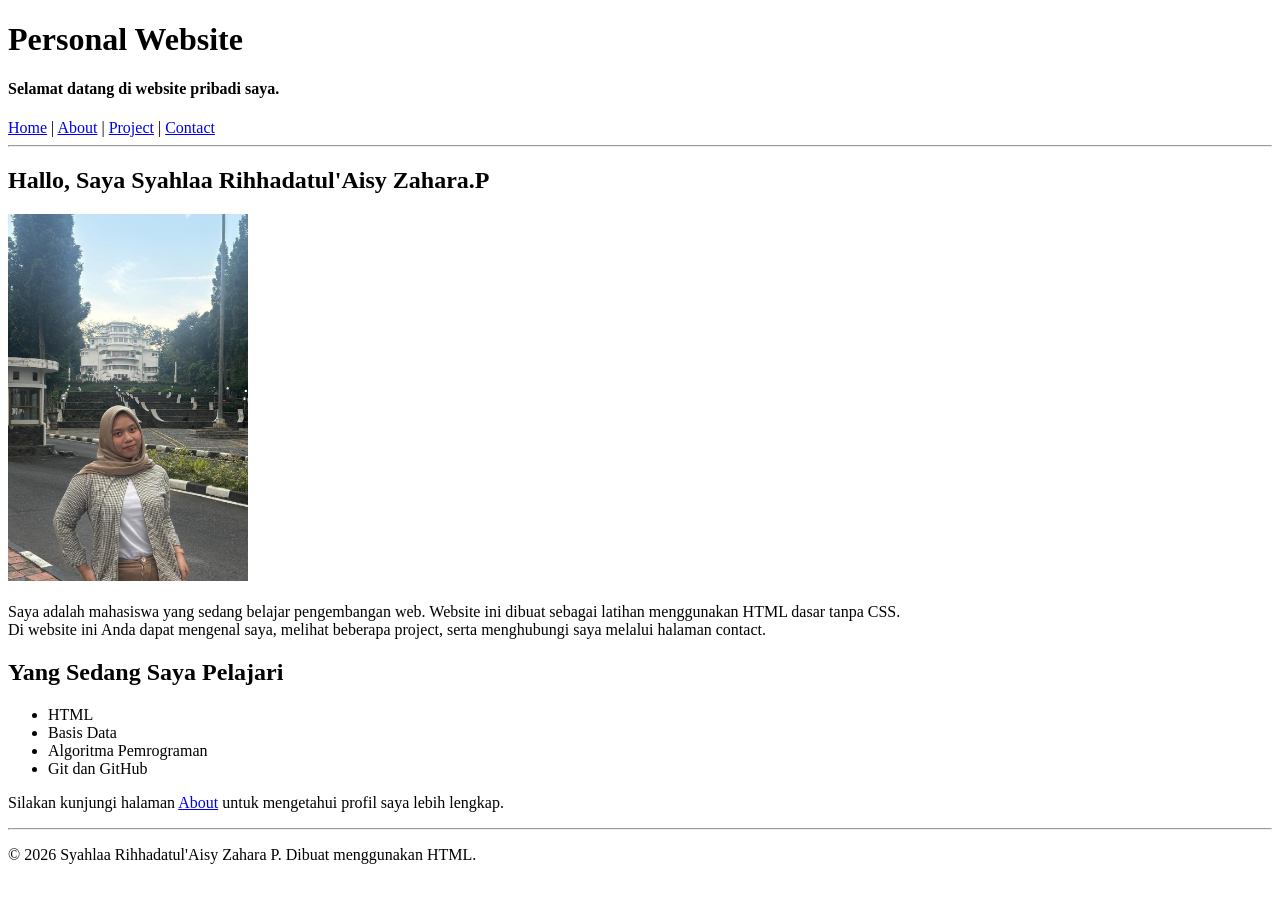
==== index.html @ 9e5db566 "commit pertama tgl 99/9/26" ====
<!doctype html>
  <html lang="id">
    <head>
      <meta charset="UTF-8" />
      <title>Personal Website</title>
      <h1>Personal Website</h1>
    </head>
    <body>
      <h4>Selamat datang di website pribadi saya.</h4>
      <nav>
        <a href="Home.html">Home</a> | <a href="About.html">About</a> |
        <a href="Project.html">Project</a> | <a href="Contact.html">Contact</a>
      </nav>
      <hr />
    </body>
  </html>

  <!doctype html>
  <html lang="id">
    <head>
      <meta charset="UTF-8" />
      <title>Personal Website</title>
    </head>
    <body>
      <h2>Hallo, Saya Syahlaa Rihhadatul'Aisy Zahara.P</h2>
      <img src="asset/aku.jpg.jpeg" alt="Poto profil mahasiswa" width="240" />
      <br />
      <br>
      Saya adalah mahasiswa yang sedang belajar pengembangan web. Website ini
      dibuat sebagai latihan menggunakan HTML dasar tanpa CSS.
      <br />
      Di website ini Anda dapat mengenal saya, melihat beberapa project, serta
      menghubungi saya melalui halaman contact.
    </body>
  </html>

  <!doctype html>
  <html lang="id">
    <head>
      <meta charset="UTF-8" />
      <title>Personal Website</title>
    </head>
    <body>
      <h2>Yang Sedang Saya Pelajari</h2>
      <ul>
        <li>HTML</li>
        <li>Basis Data</li>
        <li>Algoritma Pemrograman</li>
        <li>Git dan GitHub</li>
      </ul>

      <p>
        Silakan kunjungi halaman <a href="About.html">About</a> untuk mengetahui
        profil saya lebih lengkap.
      </p>

      <hr />
      <footer>
        <p>
          &copy; 2026 Syahlaa Rihhadatul'Aisy Zahara P. Dibuat menggunakan HTML.
        </p>
      </footer>
    </body>
  </html>
</html>
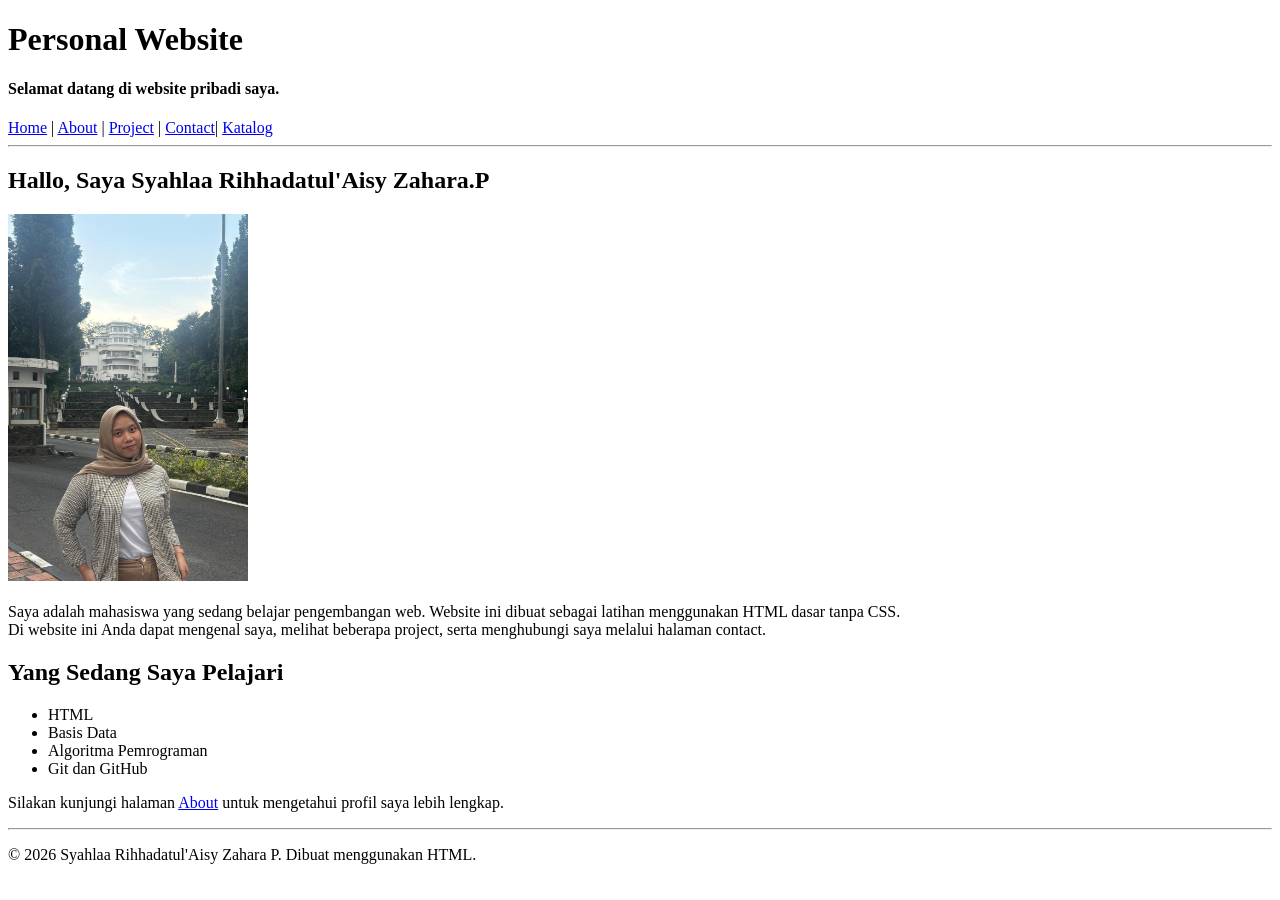
==== commit 3ccd61bf: "membuat tab katalog" ====
--- a/index.html
+++ b/index.html
@@ -8,8 +8,8 @@
     <body>
       <h4>Selamat datang di website pribadi saya.</h4>
       <nav>
-        <a href="Home.html">Home</a> | <a href="About.html">About</a> |
-        <a href="Project.html">Project</a> | <a href="Contact.html">Contact</a>
+        <a href="index.html">Home</a> | <a href="about.html">About</a> |
+        <a href="project.html">Project</a> | <a href="contact.html">Contact</a>| <a href="katalog.html">Katalog</a>
       </nav>
       <hr />
     </body>
@@ -50,7 +50,7 @@
       </ul>
 
       <p>
-        Silakan kunjungi halaman <a href="About.html">About</a> untuk mengetahui
+        Silakan kunjungi halaman <a href="about.html">About</a> untuk mengetahui
         profil saya lebih lengkap.
       </p>
 
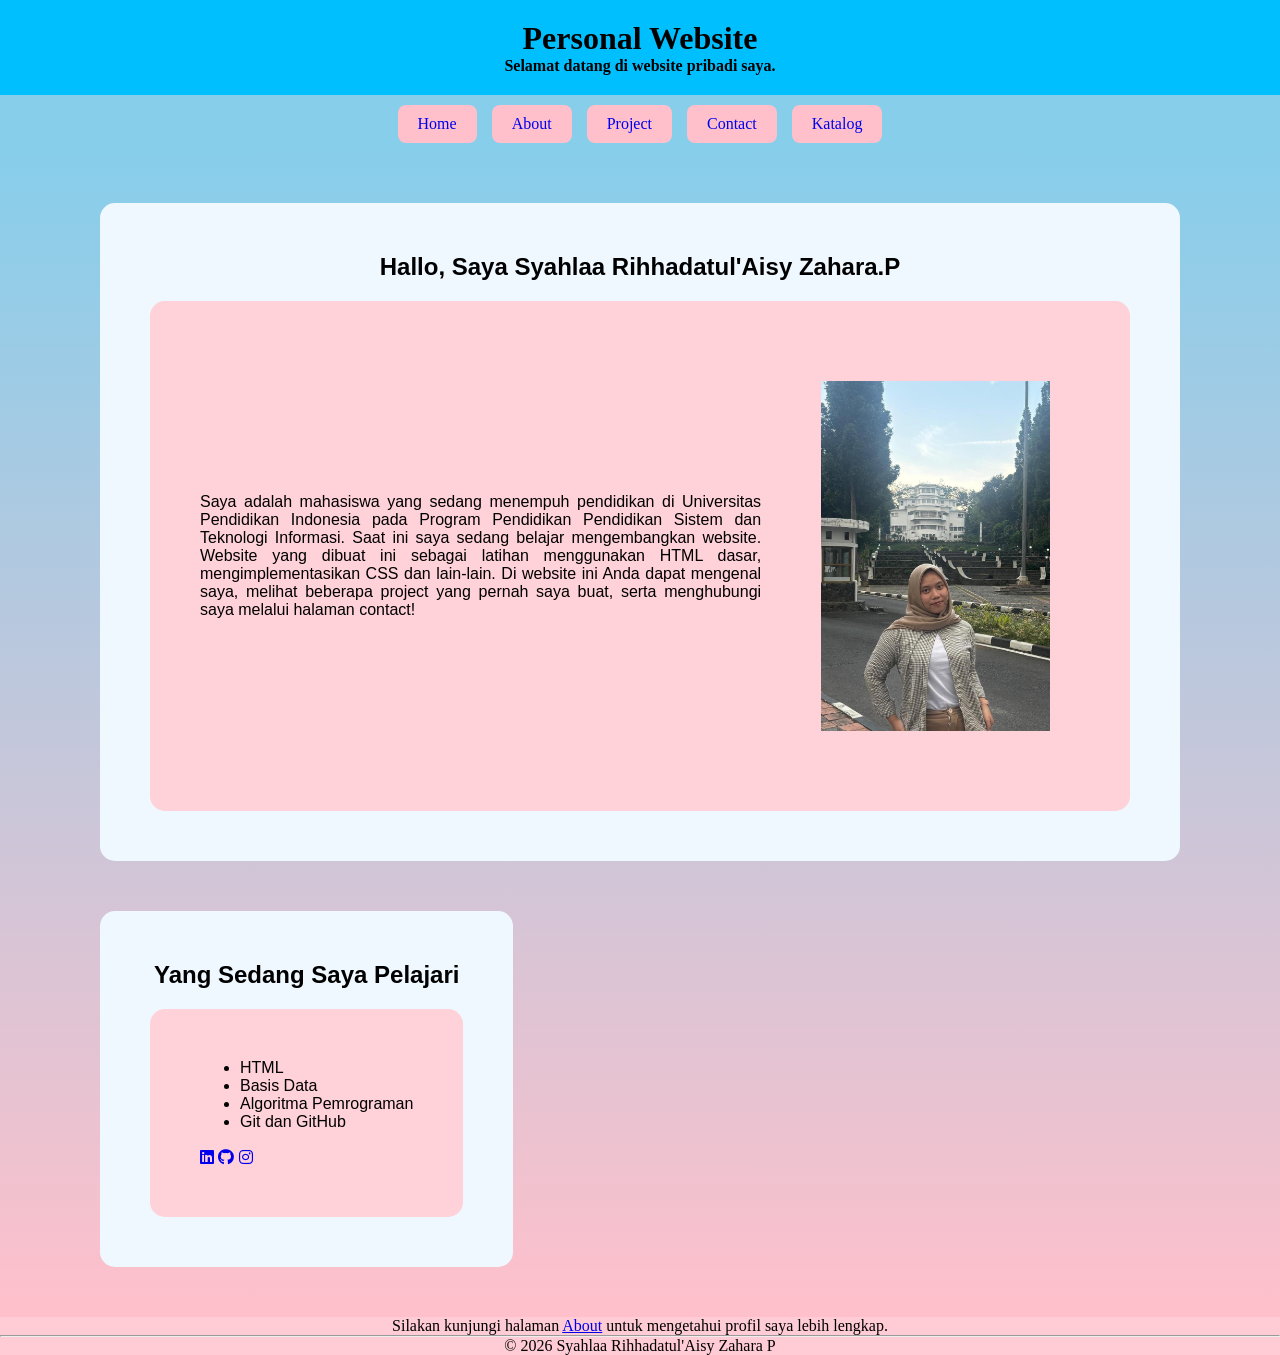
==== commit 7c0fbd91: "update navbar dan css" ====
--- a/index.html
+++ b/index.html
@@ -1,65 +1,82 @@
- <!doctype html>
-  <html lang="id">
-    <head>
-      <meta charset="UTF-8" />
-      <title>Personal Website</title>
+<!doctype html>
+<html lang="id">
+  <head>
+    <meta charset="UTF-8" />
+    <title>Personal Website</title>
+    <link rel="stylesheet" href="style.css" />
+    <link
+      rel="stylesheet"
+      href="https://cdnjs.cloudflare.com/ajax/libs/font-awesome/6.5.1/css/all.min.css"
+    />
+  </head>
+  <body>
+    <div class="header-content">
       <h1>Personal Website</h1>
-    </head>
-    <body>
       <h4>Selamat datang di website pribadi saya.</h4>
-      <nav>
-        <a href="index.html">Home</a> | <a href="about.html">About</a> |
-        <a href="project.html">Project</a> | <a href="contact.html">Contact</a>| <a href="katalog.html">Katalog</a>
-      </nav>
+    </div>
+    <nav>
+      <div class="link-navbar">
+        <a href="index.html">Home</a>
+        <a href="about.html">About</a>
+        <a href="project.html">Project</a>
+        <a href="contact.html">Contact</a>
+        <a href="katalog.html">Katalog</a>
+      </div>
+    </nav>
+    <section id="hero">
+      <div class="deskripsi">
+        <h2>Hallo, Saya Syahlaa Rihhadatul'Aisy Zahara.P</h2>
+        <div class="deskripsi-2">
+          <div class="konten-bio">
+            <div class="paragraf">
+              Saya adalah mahasiswa yang sedang menempuh pendidikan di
+              Universitas Pendidikan Indonesia pada Program Pendidikan
+              Pendidikan Sistem dan Teknologi Informasi. Saat ini saya sedang
+              belajar mengembangkan website. Website yang dibuat ini sebagai
+              latihan menggunakan HTML dasar, mengimplementasikan CSS dan
+              lain-lain. Di website ini Anda dapat mengenal saya, melihat
+              beberapa project yang pernah saya buat, serta menghubungi saya
+              melalui halaman contact!
+            </div>
+            <img
+              src="asset/aku.jpg.jpeg"
+              alt="Poto profil mahasiswa"
+              width="240"
+              class="poto"
+            />
+          </div>
+        </div>
+      </div>
+      <div class="deskripsi">
+        <h2>Yang Sedang Saya Pelajari</h2>
+        <div class="deskripsi-2">
+          <ul>
+            <li>HTML</li>
+            <li>Basis Data</li>
+            <li>Algoritma Pemrograman</li>
+            <li>Git dan GitHub</li>
+          </ul>
+          <br />
+          <div class="social-icons">
+            <a
+              href="https://www.linkedin.com/in/syahlaa-zahara-849b17332?trk=contact-info"
+              ><i class="fa-brands fa-linkedin"></i
+            ></a>
+            <a href="https://github.com/SyahZa30"
+              ><i class="fa-brands fa-github"></i
+            ></a>
+            <a href="https://www.instagram.com/ptrrzht?stkn=M3VzaGd2dmF4bWE0"
+              ><i class="fa-brands fa-instagram"></i
+            ></a>
+          </div>
+        </div>
+      </div>
+    </section>
+    <div class="footer-content">
+      Silakan kunjungi halaman <a href="about.html">About</a> untuk mengetahui
+      profil saya lebih lengkap.
       <hr />
-    </body>
-  </html>
-
-  <!doctype html>
-  <html lang="id">
-    <head>
-      <meta charset="UTF-8" />
-      <title>Personal Website</title>
-    </head>
-    <body>
-      <h2>Hallo, Saya Syahlaa Rihhadatul'Aisy Zahara.P</h2>
-      <img src="asset/aku.jpg.jpeg" alt="Poto profil mahasiswa" width="240" />
-      <br />
-      <br>
-      Saya adalah mahasiswa yang sedang belajar pengembangan web. Website ini
-      dibuat sebagai latihan menggunakan HTML dasar tanpa CSS.
-      <br />
-      Di website ini Anda dapat mengenal saya, melihat beberapa project, serta
-      menghubungi saya melalui halaman contact.
-    </body>
-  </html>
-
-  <!doctype html>
-  <html lang="id">
-    <head>
-      <meta charset="UTF-8" />
-      <title>Personal Website</title>
-    </head>
-    <body>
-      <h2>Yang Sedang Saya Pelajari</h2>
-      <ul>
-        <li>HTML</li>
-        <li>Basis Data</li>
-        <li>Algoritma Pemrograman</li>
-        <li>Git dan GitHub</li>
-      </ul>
-
-      <p>
-        Silakan kunjungi halaman <a href="about.html">About</a> untuk mengetahui
-        profil saya lebih lengkap.
-      </p>
-
-      <hr />
-      <footer>
-        <p>
-          &copy; 2026 Syahlaa Rihhadatul'Aisy Zahara P. Dibuat menggunakan HTML.
-        </p>
-      </footer>
-    </body>
-  </html>
+      <footer>&copy; 2026 Syahlaa Rihhadatul'Aisy Zahara P</footer>
+    </div>
+  </body>
 </html>
--- a/style.css
+++ b/style.css
@@ -0,0 +1,119 @@
+*{margin: 0;
+}
+
+.header-content{
+    text-align: center;
+    padding: 20px;
+    background-color: deepskyblue;
+}
+
+p{
+    font-family: Verdana, Geneva, Tahoma, sans-serif;
+}
+
+.link-navbar{
+    display: flex;
+    background-color: skyblue;
+    align-items: center;
+    justify-content: center;
+    gap: 15px;
+    padding: 10px;
+}
+
+.link-navbar a{
+    text-decoration: none;
+    color: #05374a
+    flex-direction: row;
+    background-color: pink;
+    padding: 10px 20px;
+    border-radius: 8px;
+    box-shadow: 0px 4px 4px rgba(0,0,0,0,25);
+    transition: 0.3s;
+}
+
+.link-navbar a:hover{
+    background-color: #0284c7;
+    color: white;
+}
+
+.poto{
+ height: 350px;
+    padding: 30px;
+      
+}
+
+#hero{
+    background: linear-gradient( skyblue, pink);
+    display: flex;
+    padding: 50px;
+    align-items: center;
+    flex-wrap: wrap;
+    flex-direction: row;
+    justify-content: space-between;
+    gap: 50px;
+    padding: 50px 100px;
+
+    animation: mySlide;
+    animation-play-state: running;
+    animation-iteration-count: 1;
+    animation-delay: 2s;
+    animation-duration: 5s;
+    animation-timing-function: linear;
+
+}
+
+@keyframes mySlide{
+    from{margin-left: 100%;}
+    to{margin-left: 0%;}
+}
+
+.deskripsi{
+    background-color: aliceblue;
+    font-family: Verdana, Geneva, Tahoma, sans-serif;
+    text-align: left;
+    color:blanchedalmond
+    width: 500px;
+    padding: 50px;
+    border-radius: 15px;
+    align-items: center;
+    gap: 20px;
+}
+
+.deskripsi h2{
+    margin-bottom: 20px;
+    text-align: center;
+}
+
+.konten-bio{
+    display: flex;
+    align-items: center;
+    gap: 30px;
+}
+
+.deskripsi-2{
+ background-color: rgb(255, 209, 216);
+    text-align: left;
+    color:blanchedalmond
+    width: 500px;
+    padding: 50px;
+    border-radius: 15px;
+    align-items: center;
+    gap: 20px;   
+}
+
+.paragraf{
+    text-align: justify;
+    gap: 20px;
+}
+
+.paragraf-2{
+    text-align: center;
+    gap: 20px;
+}
+
+.footer-content{
+    background-color: rgb(255, 203, 212);
+    text-align: center;
+}
+
+
